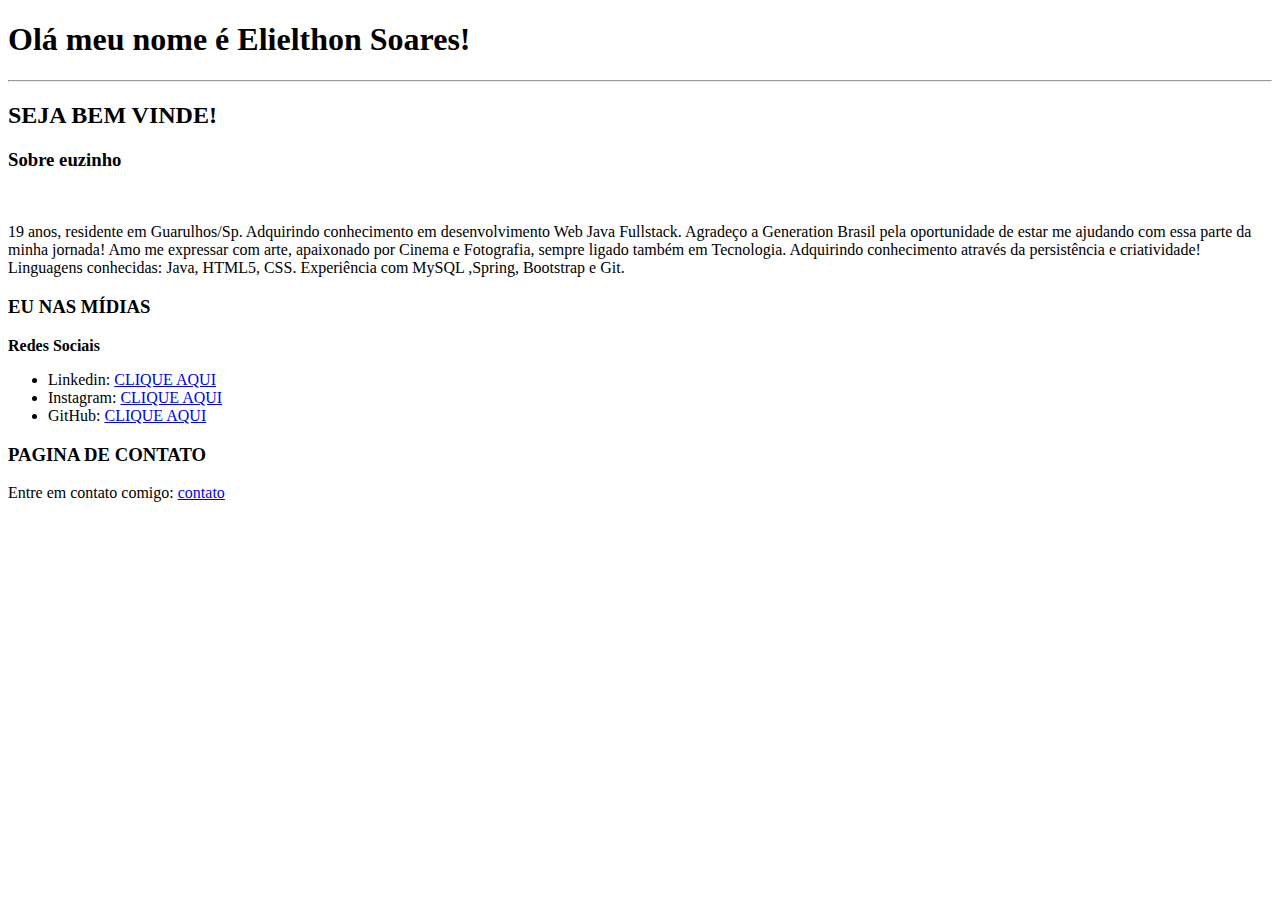
==== index.html @ e125dfd7 "Subindo os primeiros arquivos html" ====
<!DOCTYPE html>
<html lang="pt-br">
<head>
  <meta charset="UTF-8">
  <meta http-equiv="X-UA-Compatible" content="IE=edge">
  <meta name="viewport" content="width=device-width, initial-scale=1.0">
  <title>SOBRE O LETO</title>
</head>
<body>

  <h1>Olá meu nome é Elielthon Soares!</h1>
  <hr>
  <h2><strong>SEJA BEM VINDE!</strong></h2>

  <h3>Sobre euzinho</h3>
  <img src="https://media-exp1.licdn.com/dms/image/C4D03AQHuYd7L7T88Sw/profile-displayphoto-shrink_200_200/0/1618875464817?e=1629331200&v=beta&t=7fzXP1yDatjcEaQQWP-QWStGnEQ-ngxLIguTLcxquDo" alt="">
  <p>19 anos, residente em Guarulhos/Sp. 
    Adquirindo conhecimento em desenvolvimento Web Java Fullstack.
    Agradeço a Generation Brasil pela oportunidade de estar me ajudando com essa parte da minha jornada!
    Amo me expressar com arte, apaixonado por Cinema e Fotografia,
    sempre ligado também em Tecnologia. Adquirindo conhecimento através da persistência e criatividade!
    Linguagens conhecidas: Java, HTML5, CSS.
    Experiência com MySQL ,Spring, Bootstrap e Git.</p>
  
  <h3>EU NAS MÍDIAS</h3>
  <p><Strong>Redes Sociais</Strong></p>
  <ul>
    <li>Linkedin: <a href="https://www.linkedin.com/in/elielthon-soares-de-souza-a3a7bb1a2/" target="_blank">CLIQUE AQUI</a></li>
    <li>Instagram: <a href="https://www.instagram.com/letocrzy/" target="_blank">CLIQUE AQUI</a></li>
    <li>GitHub: <a href="https://github.com/LetoMurakai" target="_blank">CLIQUE AQUI</a></li>
  </ul>

  <h3>PAGINA DE CONTATO</h3>
  <p>Entre em contato comigo: <a href="contato.html">contato</a></p>
</body>
</html>
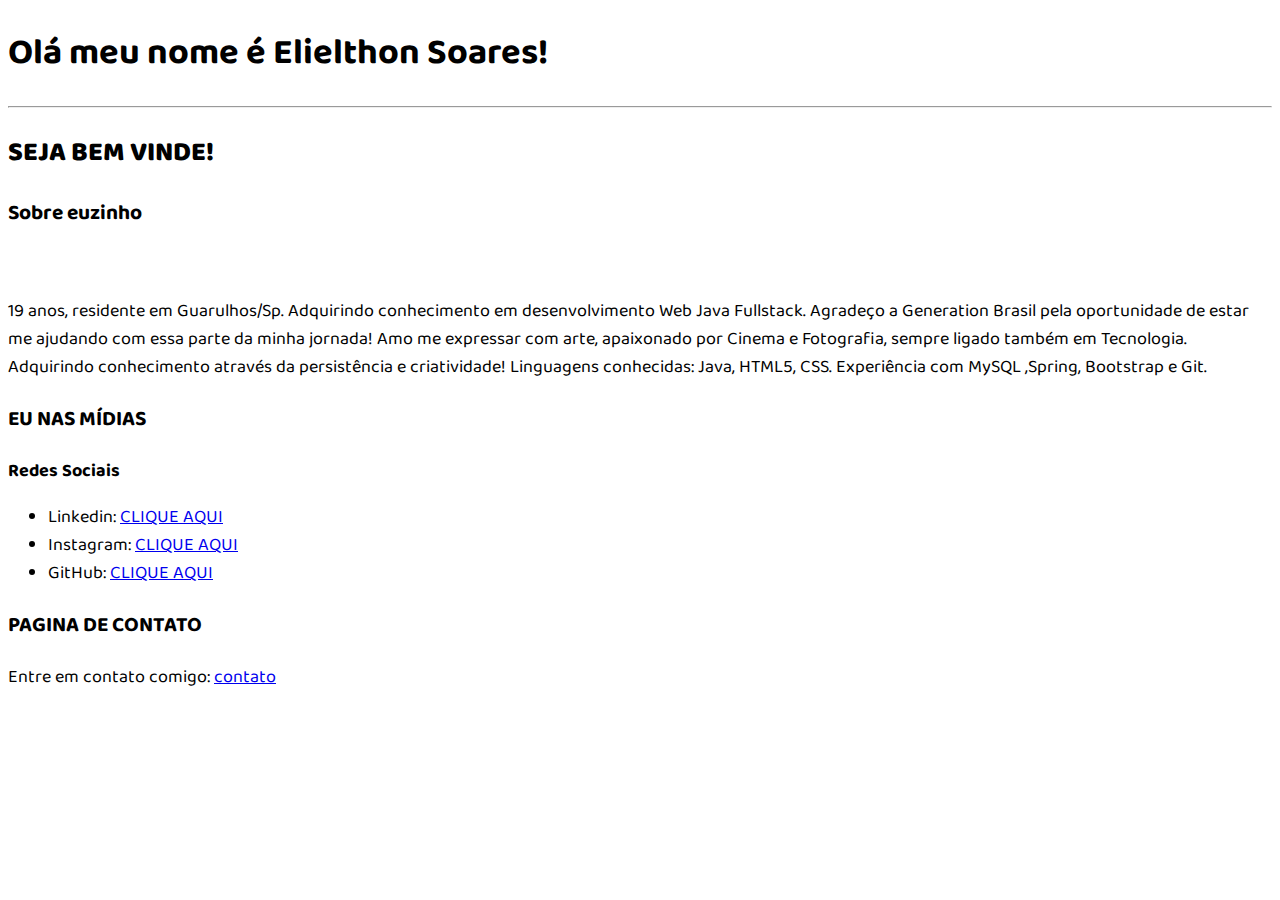
==== commit 78e505c6: "Arquivos essenciais" ====
--- a/index.html
+++ b/index.html
@@ -4,7 +4,13 @@
   <meta charset="UTF-8">
   <meta http-equiv="X-UA-Compatible" content="IE=edge">
   <meta name="viewport" content="width=device-width, initial-scale=1.0">
+  <link href='https://fonts.googleapis.com/css?family=Baloo 2' rel='stylesheet'>
   <title>SOBRE O LETO</title>
+  <style>
+    body{
+      font-family: 'Baloo 2';font-size: 18px;
+    }
+  </style>
 </head>
 <body>
 
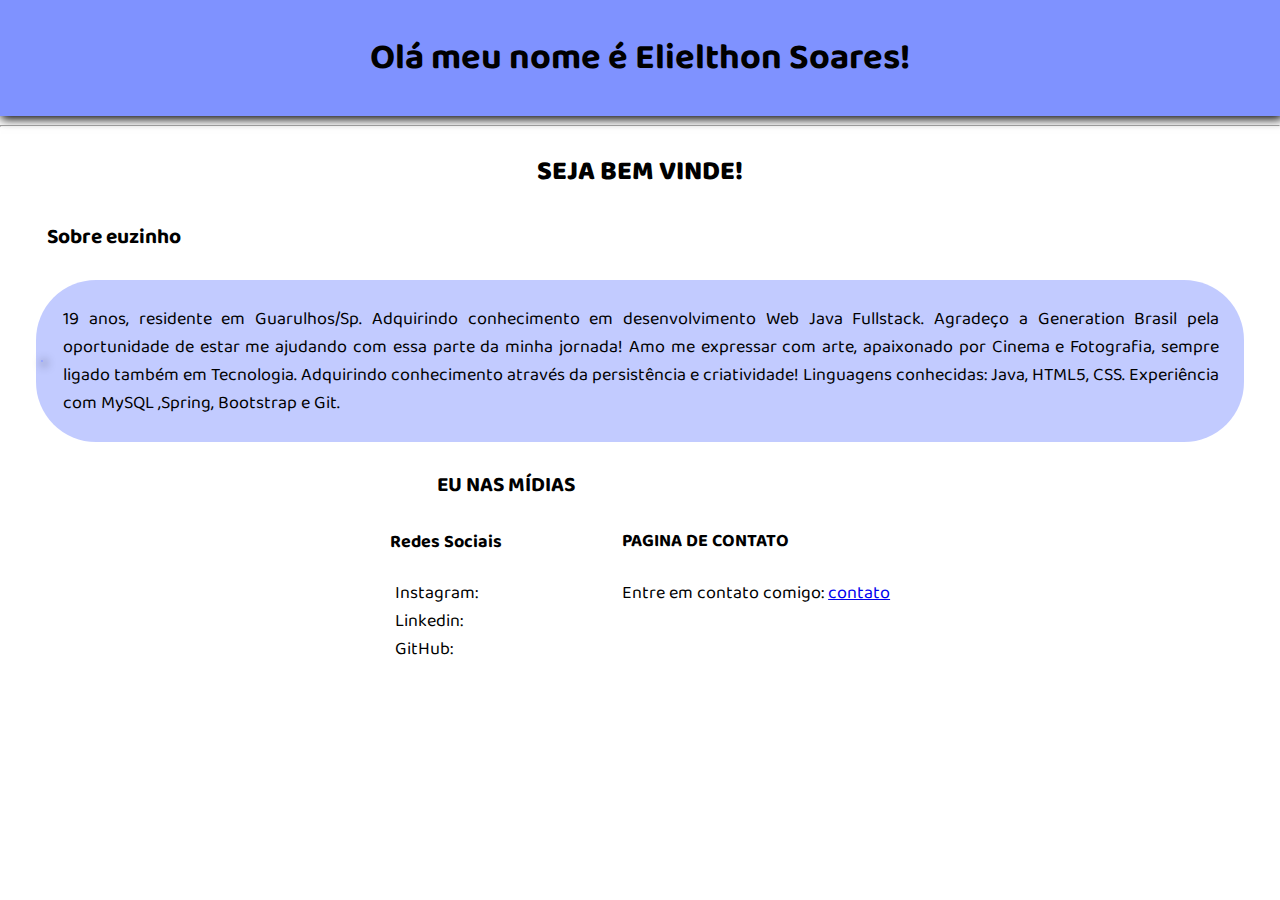
==== commit 757fa103: "Paginas editadas com css" ====
--- a/index.html
+++ b/index.html
@@ -5,38 +5,58 @@
   <meta http-equiv="X-UA-Compatible" content="IE=edge">
   <meta name="viewport" content="width=device-width, initial-scale=1.0">
   <link href='https://fonts.googleapis.com/css?family=Baloo 2' rel='stylesheet'>
+
+  <!-- Font Awesome -->
+  <link rel="stylesheet" href="https://use.fontawesome.com/releases/v5.3.1/css/all.css" integrity="sha384-mzrmE5qonljUremFsqc01SB46JvROS7bZs3IO2EmfFsd15uHvIt+Y8vEf7N7fWAU" crossorigin="anonymous">
+
+  <link rel="stylesheet" href="style.css">
+
   <title>SOBRE O LETO</title>
-  <style>
-    body{
-      font-family: 'Baloo 2';font-size: 18px;
-    }
-  </style>
 </head>
 <body>
 
-  <h1>Olá meu nome é Elielthon Soares!</h1>
+  <div class="bg-primary center my sombra">
+    <h1>Olá meu nome é Elielthon Soares!</h1>
+  </div>
+
   <hr>
-  <h2><strong>SEJA BEM VINDE!</strong></h2>
 
-  <h3>Sobre euzinho</h3>
-  <img src="https://media-exp1.licdn.com/dms/image/C4D03AQHuYd7L7T88Sw/profile-displayphoto-shrink_200_200/0/1618875464817?e=1629331200&v=beta&t=7fzXP1yDatjcEaQQWP-QWStGnEQ-ngxLIguTLcxquDo" alt="">
-  <p>19 anos, residente em Guarulhos/Sp. 
-    Adquirindo conhecimento em desenvolvimento Web Java Fullstack.
-    Agradeço a Generation Brasil pela oportunidade de estar me ajudando com essa parte da minha jornada!
-    Amo me expressar com arte, apaixonado por Cinema e Fotografia,
-    sempre ligado também em Tecnologia. Adquirindo conhecimento através da persistência e criatividade!
-    Linguagens conhecidas: Java, HTML5, CSS.
-    Experiência com MySQL ,Spring, Bootstrap e Git.</p>
+  <h2 class="center"><strong>SEJA BEM VINDE!</strong></h2>
+
+  <h3 class="mx">Sobre euzinho</h3>
+
+  <div class="bg-secondary container mx my">
+
+    <img class="img-perfil sombra" src="https://media-exp1.licdn.com/dms/image/C4D03AQHuYd7L7T88Sw/profile-displayphoto-shrink_200_200/0/1618875464817?e=1629331200&v=beta&t=7fzXP1yDatjcEaQQWP-QWStGnEQ-ngxLIguTLcxquDo" alt="">
+    <p class="p-align">19 anos, residente em Guarulhos/Sp. 
+      Adquirindo conhecimento em desenvolvimento Web Java Fullstack.
+      Agradeço a Generation Brasil pela oportunidade de estar me ajudando com essa parte da minha jornada!
+      Amo me expressar com arte, apaixonado por Cinema e Fotografia,
+      sempre ligado também em Tecnologia. Adquirindo conhecimento através da persistência e criatividade!
+      Linguagens conhecidas: Java, HTML5, CSS.
+      Experiência com MySQL ,Spring, Bootstrap e Git.</p>
+
+  </div>
   
-  <h3>EU NAS MÍDIAS</h3>
-  <p><Strong>Redes Sociais</Strong></p>
-  <ul>
-    <li>Linkedin: <a href="https://www.linkedin.com/in/elielthon-soares-de-souza-a3a7bb1a2/" target="_blank">CLIQUE AQUI</a></li>
-    <li>Instagram: <a href="https://www.instagram.com/letocrzy/" target="_blank">CLIQUE AQUI</a></li>
-    <li>GitHub: <a href="https://github.com/LetoMurakai" target="_blank">CLIQUE AQUI</a></li>
-  </ul>
+  
+  <div class="container">
+  
+    <div>
+      <h3 class="mx">EU NAS MÍDIAS</h3>
+      <div>
+        <p><Strong>Redes Sociais</Strong></p>
+        <ul id="list-social">
+            <li>Instagram:<a href="https://www.instagram.com/letocrzy/"><i class="fab fa-instagram" target="_blank"></i></a></li>
+            <li>Linkedin: <a href="https://www.linkedin.com/in/elielthon-soares-de-souza-a3a7bb1a2/" target="_blank"><i class="fab fa-linkedin"></i></a></li>
+            <li>GitHub:<a href="https://github.com/LetoMurakai" target="_blank"><i class="fab fa-github"></i></a></li>
+        </ul>
+      </div>
+    </div>
+      <div>
+        <h4>PAGINA DE CONTATO</h4>
+        <p>Entre em contato comigo: <a href="contato.html">contato<i class="far fa-smile-wink"></i></a></p>
+      </div>
 
-  <h3>PAGINA DE CONTATO</h3>
-  <p>Entre em contato comigo: <a href="contato.html">contato</a></p>
+  </div>
 </body>
 </html>--- a/style.css
+++ b/style.css
@@ -0,0 +1,93 @@
+body{
+    padding: 0;
+    margin: 0;
+    font-family: 'Baloo 2';font-size: 18px;
+}
+
+.container{
+    display: flex;
+    flex-flow: row;
+    justify-content: center;
+    align-items: center;
+}
+
+/********estilos padrões********/
+.bg-primary{
+    background-color: rgb(127, 146, 255);
+}
+.bg-secondary{
+    background-color: rgba(127, 146, 255, 0.479);
+    border-radius: 60px;
+}
+.sombra{
+    box-shadow: 2px 2px 10px 1px black;
+}
+.img-perfil{
+    border: 1px solid rgb(127, 146, 255);
+    border-radius: 50%;
+}
+
+/********estilos de textos********/
+#list-social{
+    list-style: none;
+    padding: 5px;
+}
+
+/********alinhamentos********/
+.p-align{
+    text-align: justify;
+    padding: 5px;
+    margin: 15px;
+    max-width: max-content;
+}
+
+.center{
+    text-align: center;
+}
+
+.my{
+    padding: 5px;
+    margin-top: auto;
+    margin-bottom: auto;
+}
+.mx{
+    padding: 5px;
+    margin-left: 2em;
+    margin-right: 2em;
+}
+
+/****botoes e links***/
+/**** Link *****/
+.btn{
+    background-color: rgb(255, 255, 255);
+    padding: 15px 100px;
+    border-radius: 10px;
+    border: none;
+    box-shadow: 1px 1px 1px 1px rgba(0, 0, 0, 0.281);
+}
+.btn:hover{
+    padding: 18px 101px;
+    box-shadow: 2px 1px 10px 2px rgba(0, 0, 0, 0.205);
+}
+.btn a:hover{
+    color: rgb(0, 0, 0);
+}
+
+input{
+    color: cornsilk;
+    background-color: rgb(141, 181, 221);
+    padding: 8px 30px;
+    border-radius: 5px;
+    font-size: large;
+    border: none;
+    border-radius: 10px;
+    box-shadow: 1px 1px 1px 1px rgba(0, 0, 0, 0.281);
+}
+textarea{
+    color: cornsilk;
+    background-color: rgb(141, 181, 221);
+    font-size: large;
+    border: none;
+    border-radius: 10px;
+    box-shadow: 1px 1px 1px 1px rgba(0, 0, 0, 0.281);
+}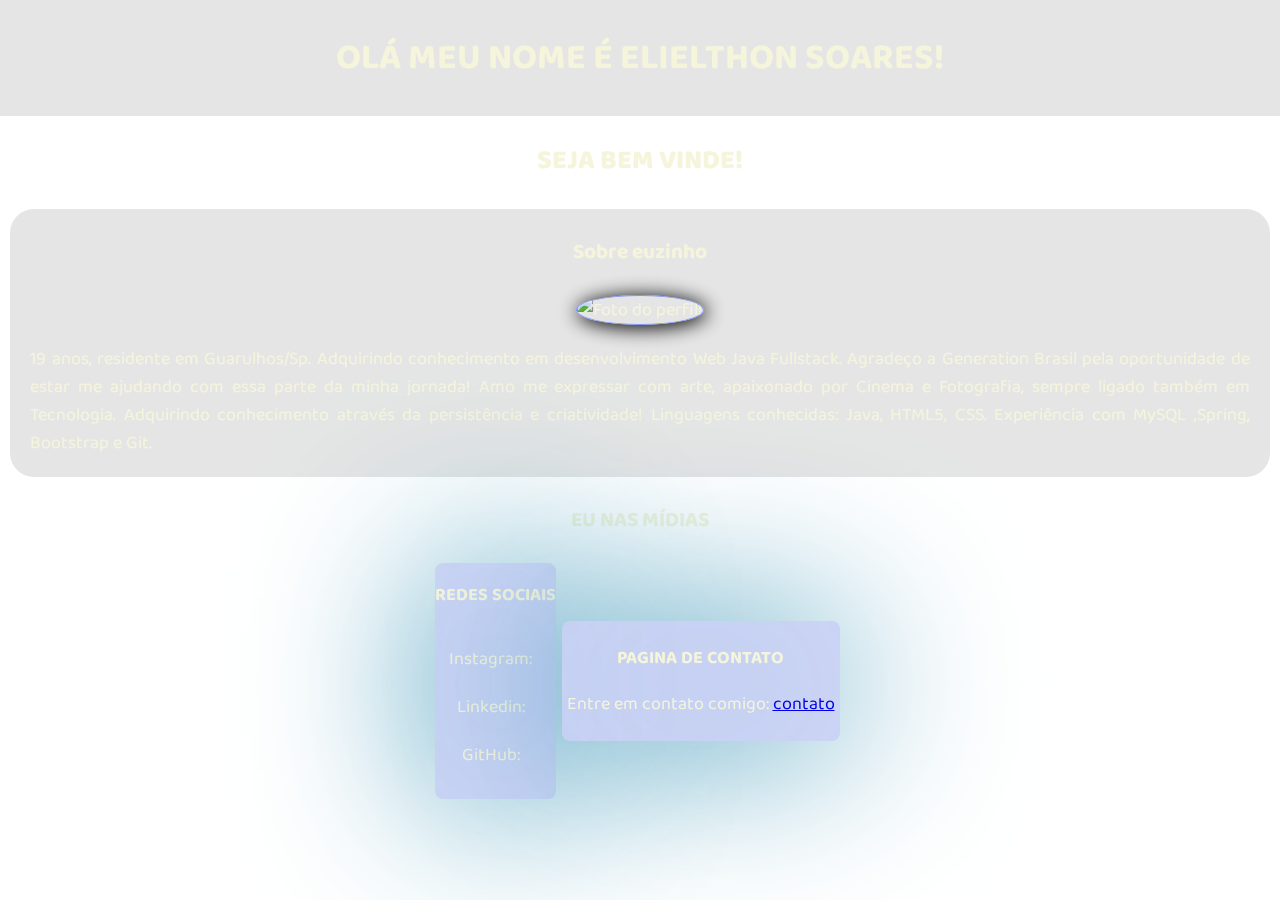
==== commit 1a7d746b: "Adicionando JS ao site" ====
--- a/index.html
+++ b/index.html
@@ -3,7 +3,7 @@
 <head>
   <meta charset="UTF-8">
   <meta http-equiv="X-UA-Compatible" content="IE=edge">
-  <meta name="viewport" content="width=device-width, initial-scale=1.0">
+  <meta name="viewport" content="width=device-width, initial-scale=1.0, shrink-to-fit=no">
   <link href='https://fonts.googleapis.com/css?family=Baloo 2' rel='stylesheet'>
 
   <!-- Font Awesome -->
@@ -15,48 +15,56 @@
 </head>
 <body>
 
-  <div class="bg-primary center my sombra">
-    <h1>Olá meu nome é Elielthon Soares!</h1>
+  <div class="center my blur">
+    <h1 class="h1">Olá meu nome é Elielthon Soares!</h1>
   </div>
-
-  <hr>
 
   <h2 class="center"><strong>SEJA BEM VINDE!</strong></h2>
 
-  <h3 class="mx">Sobre euzinho</h3>
+  
 
-  <div class="bg-secondary container mx my">
+  <div class="container mx my">
 
-    <img class="img-perfil sombra" src="https://media-exp1.licdn.com/dms/image/C4D03AQHuYd7L7T88Sw/profile-displayphoto-shrink_200_200/0/1618875464817?e=1629331200&v=beta&t=7fzXP1yDatjcEaQQWP-QWStGnEQ-ngxLIguTLcxquDo" alt="">
-    <p class="p-align">19 anos, residente em Guarulhos/Sp. 
+
+    <div class="blur border-1">
+      <div class="center">
+        <h3 class="mx">Sobre euzinho</h3>
+        <img class="img-perfil sombra" id="foto" onmousemove="moverFoto()" onmouseout="fotoNormal()" src="https://media-exp1.licdn.com/dms/image/C4D03AQHuYd7L7T88Sw/profile-displayphoto-shrink_200_200/0/1618875464817?e=1629331200&v=beta&t=7fzXP1yDatjcEaQQWP-QWStGnEQ-ngxLIguTLcxquDo" alt="Foto do perfil!">
+      </div>
+
+      <p class="p-align">19 anos, residente em Guarulhos/Sp. 
       Adquirindo conhecimento em desenvolvimento Web Java Fullstack.
       Agradeço a Generation Brasil pela oportunidade de estar me ajudando com essa parte da minha jornada!
       Amo me expressar com arte, apaixonado por Cinema e Fotografia,
       sempre ligado também em Tecnologia. Adquirindo conhecimento através da persistência e criatividade!
       Linguagens conhecidas: Java, HTML5, CSS.
       Experiência com MySQL ,Spring, Bootstrap e Git.</p>
+    </div>
 
   </div>
   
-  
-  <div class="container">
-  
-    <div>
-      <h3 class="mx">EU NAS MÍDIAS</h3>
-      <div>
-        <p><Strong>Redes Sociais</Strong></p>
+  <h3 class="center">EU NAS MÍDIAS</h3>
+  <div class="container ">
+    
+
+    <div class="mx my center grid-container">
+      <div class="border">
+        <p><Strong>REDES SOCIAIS</Strong></p>
         <ul id="list-social">
-            <li>Instagram:<a href="https://www.instagram.com/letocrzy/"><i class="fab fa-instagram" target="_blank"></i></a></li>
-            <li>Linkedin: <a href="https://www.linkedin.com/in/elielthon-soares-de-souza-a3a7bb1a2/" target="_blank"><i class="fab fa-linkedin"></i></a></li>
-            <li>GitHub:<a href="https://github.com/LetoMurakai" target="_blank"><i class="fab fa-github"></i></a></li>
+            <li>Instagram:<a href="https://www.instagram.com/letocrzy/"><i class="fab fa-instagram icons" target="_blank"></i></a></li>
+            <li>Linkedin: <a href="https://www.linkedin.com/in/elielthon-soares-de-souza-a3a7bb1a2/" target="_blank"><i class="fab fa-linkedin icons"></i></a></li>
+            <li>GitHub:<a href="https://github.com/LetoMurakai" target="_blank"><i class="fab fa-github icons"></i></a></li>
         </ul>
       </div>
-    </div>
-      <div>
-        <h4>PAGINA DE CONTATO</h4>
+      <div class="mx my center border">
+        <P class="center"><Strong>PAGINA DE CONTATO</Strong></P>
         <p>Entre em contato comigo: <a href="contato.html">contato<i class="far fa-smile-wink"></i></a></p>
       </div>
+    </div>
 
   </div>
+
+  <!--Script-->
+  <script src="script.js"></script>
 </body>
 </html>--- a/style.css
+++ b/style.css
@@ -2,6 +2,12 @@
     padding: 0;
     margin: 0;
     font-family: 'Baloo 2';font-size: 18px;
+    background-image: url(https://images.unsplash.com/photo-1519681393784-d120267933ba?ixid=MnwxMjA3fDB8MHxwaG90by1wYWdlfHx8fGVufDB8fHx8&ixlib=rb-1.2.1&auto=format&fit=crop&w=1500&q=80);
+        background-repeat: no-repeat;
+            background-size: cover;
+                background-position: center;
+    color: beige;
+    /*background:linear-gradient(#2F55F8,#3ABCF0);*/
 }
 
 .container{
@@ -11,16 +17,36 @@
     align-items: center;
 }
 
+.grid-container {
+    gap: 0px;
+    display: flex;
+    grid-template-columns: auto auto auto;
+  }
+  .grid-container > div {
+    background-color: rgba(202, 209, 245, 0.900);
+    filter: drop-shadow(1px 3px 90px #2a8bb1);
+  }
 /********estilos padrões********/
 .bg-primary{
-    background-color: rgb(127, 146, 255);
+    background-color: rgba(202, 209, 245, 0.900);
+    filter: drop-shadow(1px 3px 20px #2a8bb1);
 }
 .bg-secondary{
-    background-color: rgba(127, 146, 255, 0.479);
-    border-radius: 60px;
+    background-color: rgba(202, 209, 245, 0.700);
+    filter: drop-shadow(1px 3px 20px #2a8bb1);
+}
+.border{
+    border-radius: 0.5rem;
+}
+.border-1{
+    border-radius: 1.5rem;
+}
+.blur{
+    background: rgba(0, 0, 0, 0.100);
+    backdrop-filter: saturate(180%) blur(10px); /* Chrome and Opera */
 }
 .sombra{
-    box-shadow: 2px 2px 10px 1px black;
+    box-shadow: 2px 2px 20px 1px black;
 }
 .img-perfil{
     border: 1px solid rgb(127, 146, 255);
@@ -31,6 +57,9 @@
 #list-social{
     list-style: none;
     padding: 5px;
+}
+.h1{
+    text-transform: uppercase;
 }
 
 /********alinhamentos********/
@@ -52,11 +81,15 @@
 }
 .mx{
     padding: 5px;
-    margin-left: 2em;
-    margin-right: 2em;
+    margin-left: 0.3em;
+    margin-right: 0.3em;
 }
 
 /****botoes e links***/
+.icons{
+    font-size: 30px;
+    margin: 5px;
+}
 /**** Link *****/
 .btn{
     background-color: rgb(255, 255, 255);
@@ -64,6 +97,7 @@
     border-radius: 10px;
     border: none;
     box-shadow: 1px 1px 1px 1px rgba(0, 0, 0, 0.281);
+    text-decoration: none;
 }
 .btn:hover{
     padding: 18px 101px;
@@ -86,8 +120,10 @@
 textarea{
     color: cornsilk;
     background-color: rgb(141, 181, 221);
-    font-size: large;
+    font-size: 1em;
     border: none;
     border-radius: 10px;
     box-shadow: 1px 1px 1px 1px rgba(0, 0, 0, 0.281);
+    min-width: 35vw;
+    max-width: 50vw;
 }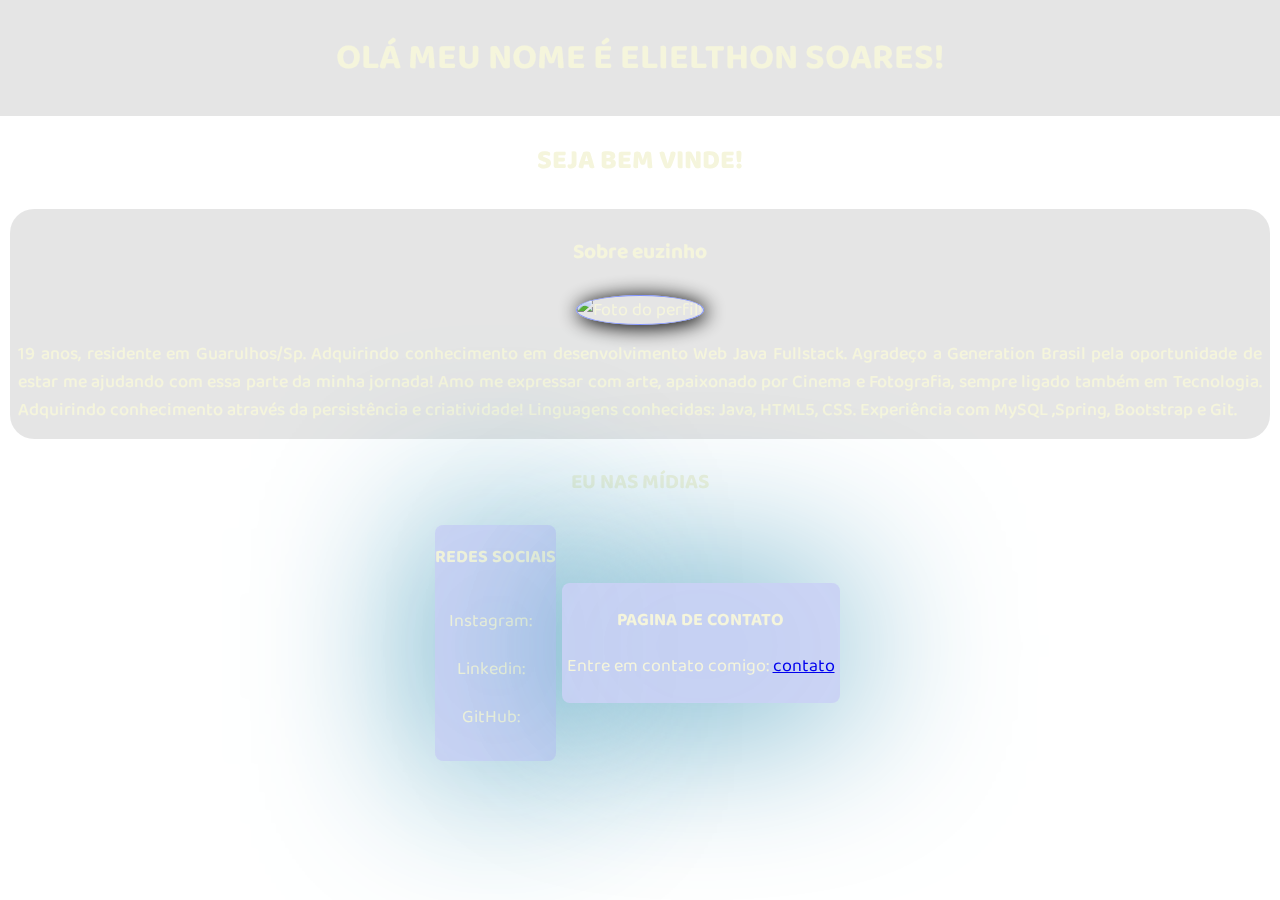
==== commit 0fdffcab: "Fazendo ajustes de responsividade" ====
--- a/index.html
+++ b/index.html
@@ -58,7 +58,7 @@
       </div>
       <div class="mx my center border">
         <P class="center"><Strong>PAGINA DE CONTATO</Strong></P>
-        <p>Entre em contato comigo: <a href="contato.html">contato<i class="far fa-smile-wink"></i></a></p>
+        <p>Entre em contato comigo: <a class="btn-contato border-1" href="contato.html">contato<i class="far fa-smile-wink"></i></a></p>
       </div>
     </div>
 
--- a/style.css
+++ b/style.css
@@ -25,6 +25,9 @@
   .grid-container > div {
     background-color: rgba(202, 209, 245, 0.900);
     filter: drop-shadow(1px 3px 90px #2a8bb1);
+    -o-filter: drop-shadow(1px 3px 90px #2a8bb1);
+    -mz-filter: drop-shadow(1px 3px 90px #2a8bb1);
+    -webkit-filter: drop-shadow(1px 3px 90px #2a8bb1);
   }
 /********estilos padrões********/
 .bg-primary{
@@ -65,8 +68,8 @@
 /********alinhamentos********/
 .p-align{
     text-align: justify;
-    padding: 5px;
-    margin: 15px;
+    font-weight: 500;
+    margin: 15px 8px;
     max-width: max-content;
 }
 
@@ -126,4 +129,48 @@
     box-shadow: 1px 1px 1px 1px rgba(0, 0, 0, 0.281);
     min-width: 35vw;
     max-width: 50vw;
-}+}
+/****responsividade***/
+@media only screen and (max-width: 600px) {
+    #mapa{
+        max-width: 100%;
+        max-height: 100%;
+    }
+    .btn{
+        margin-bottom: 60px;
+        font-size: 0.8em;
+    }
+    textarea{
+        min-height: 20vw;
+        max-height: 35vw;
+        min-width: 85vw;
+        max-width: 85vw;
+    }
+    .h1{
+        font-size: 1.8em;
+    }
+    .btn-contato{
+        text-decoration: none;
+        text-transform: uppercase;
+        border: 1px solid #fff;
+        padding: 2px 20px;
+        font-size: 1.5rem;
+        color: #512790;
+    }
+    .btn-contato:hover{
+        background-color: rgba(0, 0, 0, 0.100);
+        font-size: 1.4rem;
+        color: #7b3cda;
+    }
+    .grid-container {
+        column-gap: 1rem;
+        display: block;
+        grid-template-columns: auto auto auto;
+      }
+      .grid-container > div {
+        background-color: rgba(106, 121, 196, 0.9);
+        filter: drop-shadow(1px 1px 90px #000000);
+        -o-filter: drop-shadow(1px 1px 90px #000000);
+        -webkit-filter: drop-shadow(1px 1px 90px #000000);
+      }
+  }